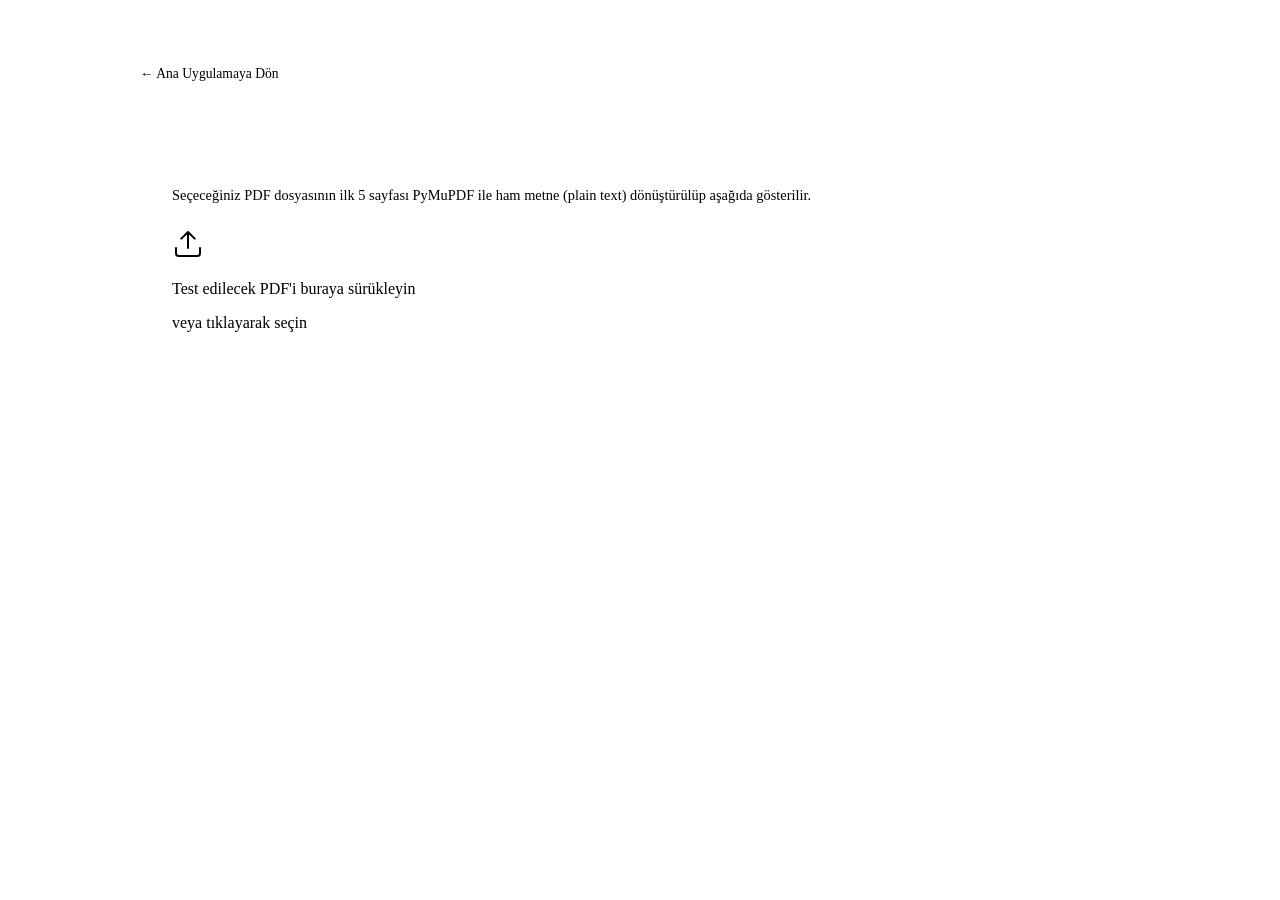
==== src/bookmind/templates/test.html @ 036df710 "Qwen3.5 model integrated" ====
<!DOCTYPE html>
<html lang="tr">
<head>
    <meta charset="UTF-8">
    <meta name="viewport" content="width=device-width, initial-scale=1.0">
    <title>BookMind — PDF Metin Çıkarma Testi (İlk 5 Sayfa)</title>
    <link rel="preconnect" href="https://fonts.googleapis.com">
    <link rel="preconnect" href="https://fonts.gstatic.com" crossorigin>
    <link href="https://fonts.googleapis.com/css2?family=Inter:wght@400;500;600;700&family=Fira+Code:wght@400;500&display=swap" rel="stylesheet">
    <link rel="stylesheet" href="/static/style.css">
    <style>
        body {
            overflow-y: auto !important;
            height: auto !important;
        }
        .test-container {
            max-width: 1000px;
            margin: 40px auto;
            padding: 24px;
        }
        .test-card {
            background: var(--bg-secondary);
            border: 1px solid var(--surface-border);
            border-radius: var(--radius-xl);
            padding: 32px;
            box-shadow: var(--shadow-lg);
        }
        .test-title {
            font-size: 1.5rem;
            font-weight: 700;
            margin-bottom: 8px;
            background: var(--gradient-accent);
            -webkit-background-clip: text;
            -webkit-text-fill-color: transparent;
        }
        .test-desc {
            color: var(--text-secondary);
            font-size: 0.9rem;
            margin-bottom: 24px;
        }
        .page-block {
            margin-top: 24px;
            border: 1px solid var(--surface-border);
            border-radius: var(--radius-md);
            overflow: hidden;
            background: var(--bg-primary);
        }
        .page-header {
            background: var(--bg-elevated);
            padding: 10px 16px;
            font-size: 0.85rem;
            font-weight: 600;
            color: var(--accent-primary);
            border-bottom: 1px solid var(--surface-border);
            display: flex;
            justify-content: space-between;
            align-items: center;
        }
        .page-content {
            padding: 16px;
            font-family: 'Fira Code', monospace;
            font-size: 0.82rem;
            line-height: 1.6;
            white-space: pre-wrap;
            word-break: break-word;
            color: var(--text-primary);
            max-height: 400px;
            overflow-y: auto;
        }
        .back-link {
            display: inline-block;
            margin-bottom: 16px;
            color: var(--text-tertiary);
            text-decoration: none;
            font-size: 0.85rem;
        }
        .back-link:hover {
            color: var(--text-primary);
        }
    </style>
</head>
<body>
    <div class="ambient-bg">
        <div class="ambient-orb orb-1"></div>
        <div class="ambient-orb orb-2"></div>
    </div>

    <div class="test-container">
        <a href="/" class="back-link">← Ana Uygulamaya Dön</a>
        <div class="test-card">
            <h1 class="test-title">PDF Text Extraction Laboratuvarı</h1>
            <p class="test-desc">Seçeceğiniz PDF dosyasının ilk 5 sayfası PyMuPDF ile ham metne (plain text) dönüştürülüp aşağıda gösterilir.</p>

            <div class="upload-area" id="testUploadArea">
                <input type="file" id="testFileInput" accept=".pdf" hidden>
                <div class="upload-icon">
                    <svg width="32" height="32" viewBox="0 0 24 24" fill="none" stroke="currentColor" stroke-width="1.5">
                        <path d="M21 15v4a2 2 0 01-2 2H5a2 2 0 01-2-2v-4M17 8l-5-5-5 5M12 3v12" stroke-linecap="round" stroke-linejoin="round"/>
                    </svg>
                </div>
                <p class="upload-text">Test edilecek PDF'i buraya sürükleyin</p>
                <p class="upload-subtext">veya tıklayarak seçin</p>
            </div>

            <div id="resultsContainer" style="display: none; margin-top: 32px;">
                <h3 id="resultFilename" style="font-size: 1.1rem; color: var(--text-primary); margin-bottom: 16px;"></h3>
                <div id="pagesList"></div>
            </div>
        </div>
    </div>

    <div class="loading-overlay" id="loadingOverlay" style="display:none;">
        <div class="loading-card">
            <div class="loading-spinner">
                <div class="spinner-ring"></div>
            </div>
            <h3 class="loading-title">Metin Çıkarılıyor...</h3>
        </div>
    </div>

    <script>
        const testUploadArea = document.getElementById('testUploadArea');
        const testFileInput = document.getElementById('testFileInput');
        const resultsContainer = document.getElementById('resultsContainer');
        const resultFilename = document.getElementById('resultFilename');
        const pagesList = document.getElementById('pagesList');
        const loadingOverlay = document.getElementById('loadingOverlay');

        testUploadArea.addEventListener('click', () => testFileInput.click());

        testFileInput.addEventListener('change', (e) => {
            if (e.target.files.length > 0) {
                runPreview(e.target.files[0]);
            }
        });

        testUploadArea.addEventListener('dragover', (e) => {
            e.preventDefault();
            testUploadArea.classList.add('drag-over');
        });

        testUploadArea.addEventListener('dragleave', (e) => {
            e.preventDefault();
            testUploadArea.classList.remove('drag-over');
        });

        testUploadArea.addEventListener('drop', (e) => {
            e.preventDefault();
            testUploadArea.classList.remove('drag-over');
            if (e.dataTransfer.files.length > 0 && e.dataTransfer.files[0].type === 'application/pdf') {
                runPreview(e.dataTransfer.files[0]);
            }
        });

        async function runPreview(file) {
            loadingOverlay.style.display = 'flex';
            const formData = new FormData();
            formData.append('file', file);

            try {
                const res = await fetch('/api/test-pdf-preview', {
                    method: 'POST',
                    body: formData
                });
                const data = await res.json();

                if (!res.ok) throw new Error(data.detail || 'İşlem başarısız');

                resultFilename.textContent = '📄 ' + data.filename + ' (İlk 5 Sayfa Çıktısı)';
                pagesList.innerHTML = data.pages.map(p => `
                    <div class="page-block">
                        <div class="page-header">
                            <span>SAYFA ${p.page_num}</span>
                            <span style="color: var(--text-tertiary); font-weight: normal;">${p.text.length} Karakter</span>
                        </div>
                        <div class="page-content">${escapeHtml(p.text)}</div>
                    </div>
                `).join('');

                resultsContainer.style.display = 'block';
            } catch (err) {
                alert('Hata: ' + err.message);
            } finally {
                loadingOverlay.style.display = 'none';
            }
        }

        function escapeHtml(text) {
            const div = document.createElement('div');
            div.textContent = text;
            return div.innerHTML;
        }
    </script>
</body>
</html>
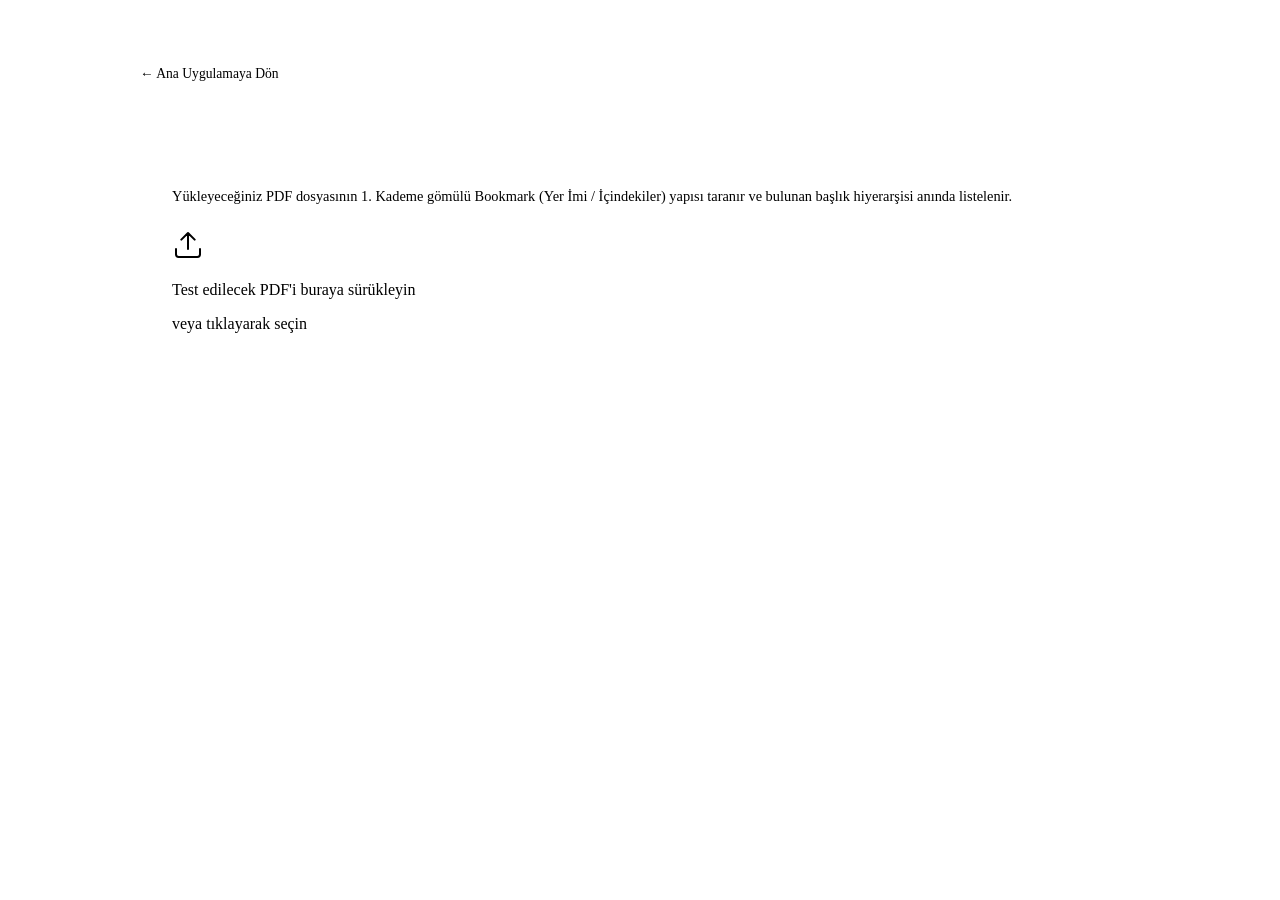
==== commit 6d73478b: "PDFExtractionService - Extracting the hyperlinks & Bookmarks" ====
--- a/src/bookmind/templates/test.html
+++ b/src/bookmind/templates/test.html
@@ -3,7 +3,7 @@
 <head>
     <meta charset="UTF-8">
     <meta name="viewport" content="width=device-width, initial-scale=1.0">
-    <title>BookMind — PDF Metin Çıkarma Testi (İlk 5 Sayfa)</title>
+    <title>BookMind — PDF Bookmark (TOC) Tespit Laboratuvarı</title>
     <link rel="preconnect" href="https://fonts.googleapis.com">
     <link rel="preconnect" href="https://fonts.gstatic.com" crossorigin>
     <link href="https://fonts.googleapis.com/css2?family=Inter:wght@400;500;600;700&family=Fira+Code:wght@400;500&display=swap" rel="stylesheet">
@@ -38,8 +38,79 @@
             font-size: 0.9rem;
             margin-bottom: 24px;
         }
+        .status-badge {
+            display: inline-flex;
+            align-items: center;
+            gap: 8px;
+            padding: 8px 16px;
+            border-radius: 20px;
+            font-size: 0.88rem;
+            font-weight: 600;
+            margin-bottom: 16px;
+        }
+        .status-badge.success {
+            background: rgba(16, 185, 129, 0.15);
+            color: #10b981;
+            border: 1px solid rgba(16, 185, 129, 0.3);
+        }
+        .status-badge.warning {
+            background: rgba(245, 158, 11, 0.15);
+            color: #f59e0b;
+            border: 1px solid rgba(245, 158, 11, 0.3);
+        }
+        .meta-pills {
+            display: flex;
+            gap: 12px;
+            flex-wrap: wrap;
+            margin-bottom: 20px;
+        }
+        .meta-pill {
+            background: var(--bg-primary);
+            border: 1px solid var(--surface-border);
+            padding: 6px 14px;
+            border-radius: 8px;
+            font-size: 0.83rem;
+            color: var(--text-secondary);
+        }
+        .meta-pill strong {
+            color: var(--accent-primary);
+        }
+        .toc-tree {
+            border: 1px solid var(--surface-border);
+            border-radius: var(--radius-md);
+            background: var(--bg-primary);
+            padding: 16px;
+            max-height: 500px;
+            overflow-y: auto;
+        }
+        .toc-item {
+            display: flex;
+            justify-content: space-between;
+            align-items: center;
+            padding: 8px 12px;
+            margin-bottom: 4px;
+            border-radius: 6px;
+            background: var(--bg-elevated);
+            font-size: 0.88rem;
+            transition: background 0.2s ease;
+        }
+        .toc-item:hover {
+            background: var(--surface-hover);
+        }
+        .toc-level-1 { margin-left: 0px; font-weight: 600; color: var(--text-primary); }
+        .toc-level-2 { margin-left: 20px; font-weight: 500; color: var(--text-secondary); }
+        .toc-level-3 { margin-left: 40px; font-weight: 400; color: var(--text-tertiary); font-size: 0.82rem; }
+        .toc-page {
+            background: var(--bg-primary);
+            border: 1px solid var(--surface-border);
+            padding: 2px 8px;
+            border-radius: 4px;
+            font-size: 0.78rem;
+            color: var(--accent-primary);
+            font-family: 'Fira Code', monospace;
+        }
         .page-block {
-            margin-top: 24px;
+            margin-top: 16px;
             border: 1px solid var(--surface-border);
             border-radius: var(--radius-md);
             overflow: hidden;
@@ -52,9 +123,6 @@
             font-weight: 600;
             color: var(--accent-primary);
             border-bottom: 1px solid var(--surface-border);
-            display: flex;
-            justify-content: space-between;
-            align-items: center;
         }
         .page-content {
             padding: 16px;
@@ -62,9 +130,8 @@
             font-size: 0.82rem;
             line-height: 1.6;
             white-space: pre-wrap;
-            word-break: break-word;
             color: var(--text-primary);
-            max-height: 400px;
+            max-height: 250px;
             overflow-y: auto;
         }
         .back-link {
@@ -88,8 +155,8 @@
     <div class="test-container">
         <a href="/" class="back-link">← Ana Uygulamaya Dön</a>
         <div class="test-card">
-            <h1 class="test-title">PDF Text Extraction Laboratuvarı</h1>
-            <p class="test-desc">Seçeceğiniz PDF dosyasının ilk 5 sayfası PyMuPDF ile ham metne (plain text) dönüştürülüp aşağıda gösterilir.</p>
+            <h1 class="test-title">PDF Bookmark (TOC) Tespit Laboratuvarı 🔍</h1>
+            <p class="test-desc">Yükleyeceğiniz PDF dosyasının 1. Kademe gömülü Bookmark (Yer İmi / İçindekiler) yapısı taranır ve bulunan başlık hiyerarşisi anında listelenir.</p>
 
             <div class="upload-area" id="testUploadArea">
                 <input type="file" id="testFileInput" accept=".pdf" hidden>
@@ -103,8 +170,24 @@
             </div>
 
             <div id="resultsContainer" style="display: none; margin-top: 32px;">
-                <h3 id="resultFilename" style="font-size: 1.1rem; color: var(--text-primary); margin-bottom: 16px;"></h3>
-                <div id="pagesList"></div>
+                <div id="statusBadge" class="status-badge"></div>
+                <h3 id="resultFilename" style="font-size: 1.1rem; color: var(--text-primary); margin-bottom: 12px;"></h3>
+                
+                <div class="meta-pills">
+                    <div class="meta-pill">Toplam Sayfa: <strong id="totalPages">0</strong></div>
+                    <div class="meta-pill">Bookmark Durumu: <strong id="tocStatus">-</strong></div>
+                    <div class="meta-pill">Tespit Edilen Başlık: <strong id="tocCount">0</strong></div>
+                </div>
+
+                <div id="tocTreeContainer">
+                    <h4 style="font-size: 0.95rem; color: var(--text-secondary); margin-bottom: 12px;">📌 Tespit Edilen Bölüm Haritası (TOC)</h4>
+                    <div id="tocTreeList" class="toc-tree"></div>
+                </div>
+
+                <div id="fallbackContainer" style="display: none; margin-top: 24px;">
+                    <h4 style="font-size: 0.95rem; color: var(--text-secondary); margin-bottom: 12px;">📄 İlk Sayfaların Önizleme Metni (Kademe 2/3 Hazırlığı)</h4>
+                    <div id="fallbackPages"></div>
+                </div>
             </div>
         </div>
     </div>
@@ -114,7 +197,7 @@
             <div class="loading-spinner">
                 <div class="spinner-ring"></div>
             </div>
-            <h3 class="loading-title">Metin Çıkarılıyor...</h3>
+            <h3 class="loading-title">Bookmark Yapısı Taranıyor...</h3>
         </div>
     </div>
 
@@ -122,15 +205,22 @@
         const testUploadArea = document.getElementById('testUploadArea');
         const testFileInput = document.getElementById('testFileInput');
         const resultsContainer = document.getElementById('resultsContainer');
+        const statusBadge = document.getElementById('statusBadge');
         const resultFilename = document.getElementById('resultFilename');
-        const pagesList = document.getElementById('pagesList');
+        const totalPages = document.getElementById('totalPages');
+        const tocStatus = document.getElementById('tocStatus');
+        const tocCount = document.getElementById('tocCount');
+        const tocTreeContainer = document.getElementById('tocTreeContainer');
+        const tocTreeList = document.getElementById('tocTreeList');
+        const fallbackContainer = document.getElementById('fallbackContainer');
+        const fallbackPages = document.getElementById('fallbackPages');
         const loadingOverlay = document.getElementById('loadingOverlay');
 
         testUploadArea.addEventListener('click', () => testFileInput.click());
 
         testFileInput.addEventListener('change', (e) => {
             if (e.target.files.length > 0) {
-                runPreview(e.target.files[0]);
+                runInspection(e.target.files[0]);
             }
         });
 
@@ -148,11 +238,11 @@
             e.preventDefault();
             testUploadArea.classList.remove('drag-over');
             if (e.dataTransfer.files.length > 0 && e.dataTransfer.files[0].type === 'application/pdf') {
-                runPreview(e.dataTransfer.files[0]);
+                runInspection(e.dataTransfer.files[0]);
             }
         });
 
-        async function runPreview(file) {
+        async function runInspection(file) {
             loadingOverlay.style.display = 'flex';
             const formData = new FormData();
             formData.append('file', file);
@@ -166,16 +256,44 @@
 
                 if (!res.ok) throw new Error(data.detail || 'İşlem başarısız');
 
-                resultFilename.textContent = '📄 ' + data.filename + ' (İlk 5 Sayfa Çıktısı)';
-                pagesList.innerHTML = data.pages.map(p => `
-                    <div class="page-block">
-                        <div class="page-header">
-                            <span>SAYFA ${p.page_num}</span>
-                            <span style="color: var(--text-tertiary); font-weight: normal;">${p.text.length} Karakter</span>
+                resultFilename.textContent = '📄 ' + data.filename;
+                totalPages.textContent = data.total_pages + ' Sayfa';
+                tocCount.textContent = data.toc_count + ' Başlık';
+
+                if (data.has_toc) {
+                    statusBadge.className = 'status-badge success';
+                    statusBadge.innerHTML = '✓ 1. Kademe Başarılı: Gömülü Bookmark (Yer İmi) Bulundu!';
+                    tocStatus.textContent = 'Mevcut (Gömülü)';
+
+                    tocTreeList.innerHTML = data.toc.map(item => {
+                        const indent = (Math.max(1, item.level) - 1) * 20;
+                        return `
+                        <div class="toc-item" style="margin-left: ${indent}px;">
+                            <span>${escapeHtml(item.title)}</span>
+                            <span class="toc-page">s. ${item.page}</span>
                         </div>
-                        <div class="page-content">${escapeHtml(p.text)}</div>
-                    </div>
-                `).join('');
+                        `;
+                    }).join('');
+
+                    tocTreeContainer.style.display = 'block';
+                    fallbackContainer.style.display = 'none';
+                } else {
+                    statusBadge.className = 'status-badge warning';
+                    statusBadge.innerHTML = '⚠ 1. Kademe Uyarı: Gömülü Bookmark Bulunamadı';
+                    tocStatus.textContent = 'Bulunamadı (2. Kademe Taranacak)';
+
+                    tocTreeContainer.style.display = 'none';
+                    
+                    if (data.preview_pages) {
+                        fallbackPages.innerHTML = data.preview_pages.map(p => `
+                            <div class="page-block">
+                                <div class="page-header">SAYFA ${p.page_num}</div>
+                                <div class="page-content">${escapeHtml(p.text)}</div>
+                            </div>
+                        `).join('');
+                        fallbackContainer.style.display = 'block';
+                    }
+                }
 
                 resultsContainer.style.display = 'block';
             } catch (err) {
